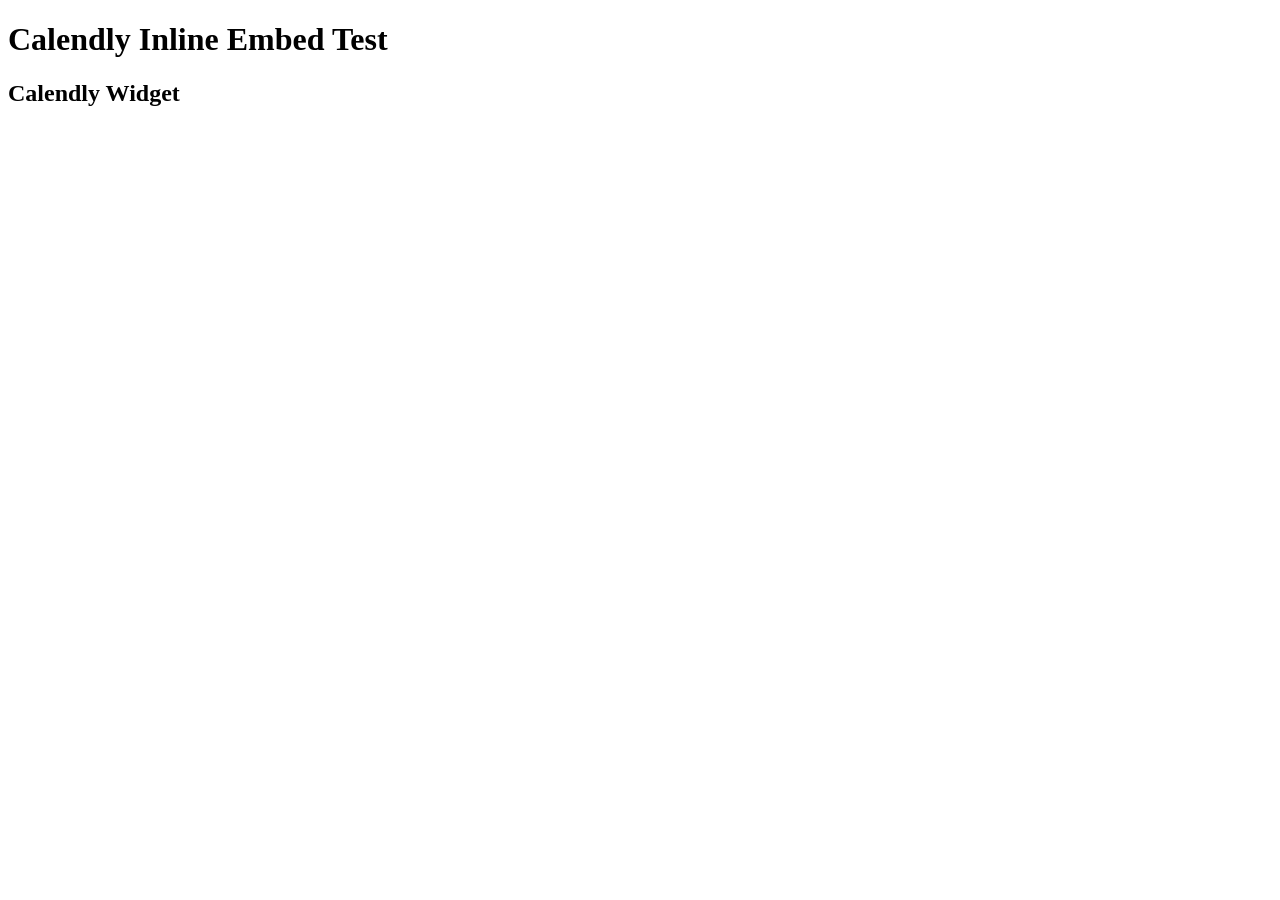
==== calendly-inline-embed/index.html @ d2c2830c "Add minimal Calendly inline embed" ====
<!DOCTYPE html>
<html lang="en">

<head>
    <meta charset="UTF-8">
    <meta name="viewport" content="width=device-width, initial-scale=1.0">
    <title>Calendly Inline Embed Test</title>
</head>

<body>
    <h1>Calendly Inline Embed Test</h1>
    <h2>Calendly Widget</h2>
    <!-- Calendly inline widget begin -->
    <div class="calendly-inline-widget" data-url="https://calendly.com/leon-s-krause/30min"
        style="min-width:320px;height:700px;"></div>
    <script type="text/javascript" src="https://assets.calendly.com/assets/external/widget.js" async></script>
    <!-- Calendly inline widget end -->
</body>

</html>
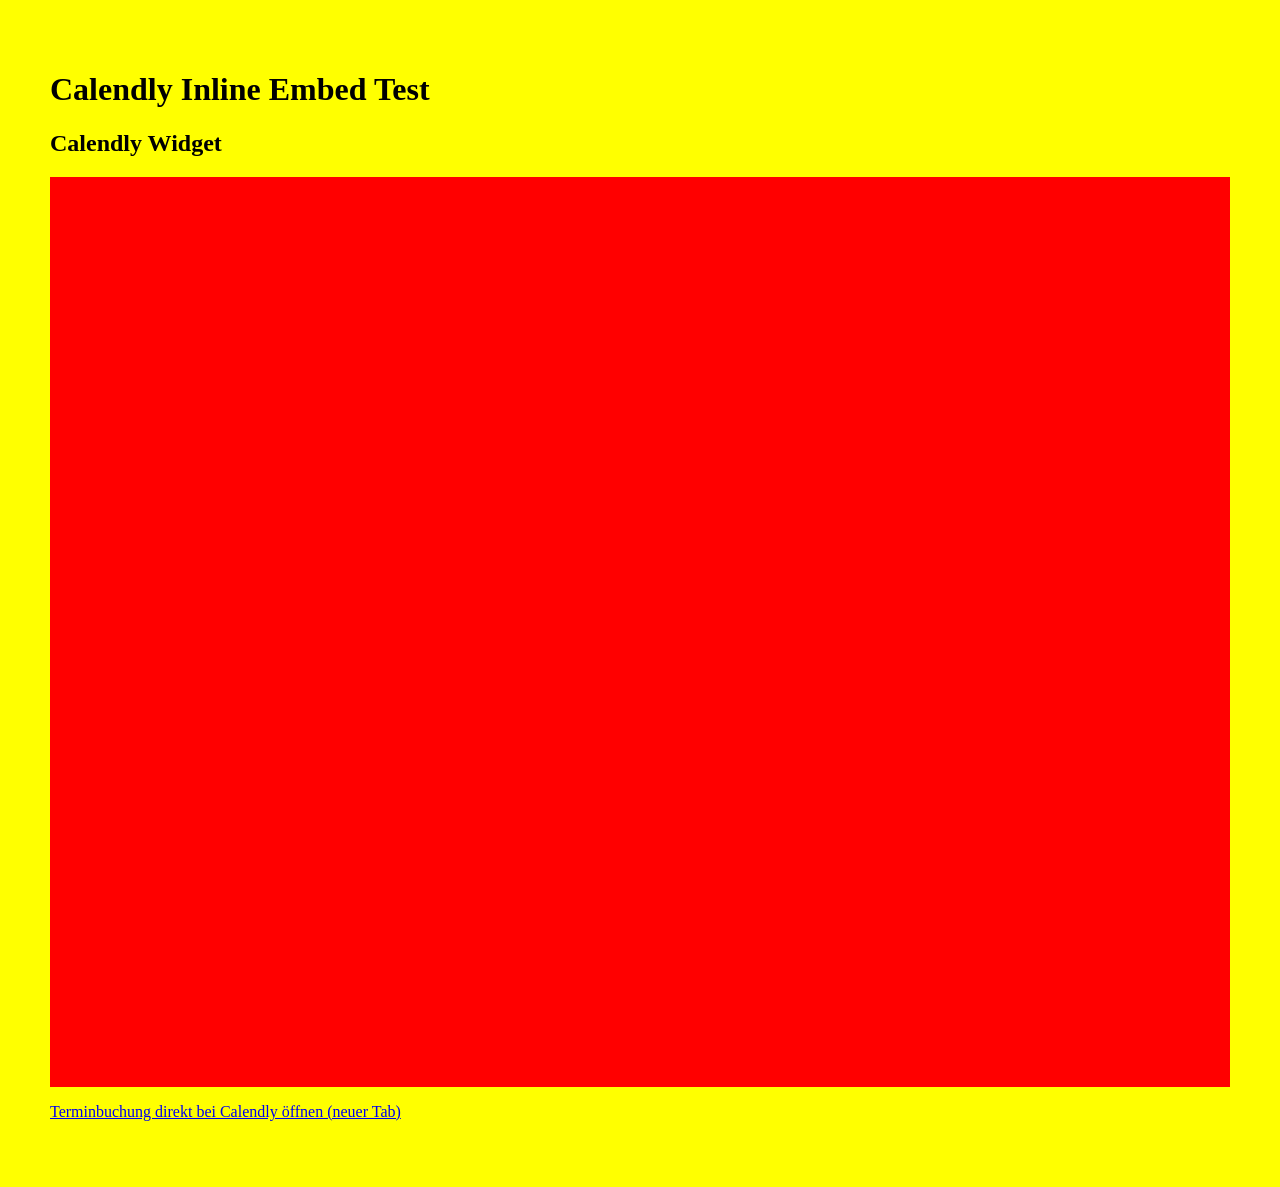
==== commit 545c61f7: "Improve Calendly embed layout and add booking fallback" ====
--- a/calendly-inline-embed/index.html
+++ b/calendly-inline-embed/index.html
@@ -5,16 +5,22 @@
     <meta charset="UTF-8">
     <meta name="viewport" content="width=device-width, initial-scale=1.0">
     <title>Calendly Inline Embed Test</title>
+    <link rel="stylesheet" href="styles.css">
 </head>
 
 <body>
     <h1>Calendly Inline Embed Test</h1>
     <h2>Calendly Widget</h2>
-    <!-- Calendly inline widget begin -->
-    <div class="calendly-inline-widget" data-url="https://calendly.com/leon-s-krause/30min"
-        style="min-width:320px;height:700px;"></div>
-    <script type="text/javascript" src="https://assets.calendly.com/assets/external/widget.js" async></script>
-    <!-- Calendly inline widget end -->
+    <div class="calendly-container">
+        <!-- Pilot fallback: auto-resize reported 2px in the local browser test.
+             Keep a fixed height and allow Calendly to scroll internally. -->
+        <!-- Calendly inline widget begin -->
+        <div class="calendly-inline-widget" data-url="https://calendly.com/leon-s-krause/30min"
+            style="min-width:320px;height:890px;"></div>
+        <script type="text/javascript" src="https://assets.calendly.com/assets/external/widget.js" async></script>
+        <!-- Calendly inline widget end -->
+    </div>
+    <p><a href="https://calendly.com/leon-s-krause/30min" target="_blank" rel="noopener noreferrer">Terminbuchung direkt bei Calendly öffnen (neuer Tab)</a></p>
 </body>
 
-</html>+</html>
--- a/calendly-inline-embed/styles.css
+++ b/calendly-inline-embed/styles.css
@@ -0,0 +1,22 @@
+body {
+    background-color: yellow;
+    margin: 0;
+    padding: 50px;
+}
+
+.calendly-container {
+    background-color: red;
+    padding: 10px;
+}
+
+.calendly-inline-widget iframe {
+    display: block;
+}
+
+/* Preserve Calendly's 320px minimum width on small screens. */
+@media (max-width: 600px) {
+    body,
+    .calendly-container {
+        padding: 0;
+    }
+}
